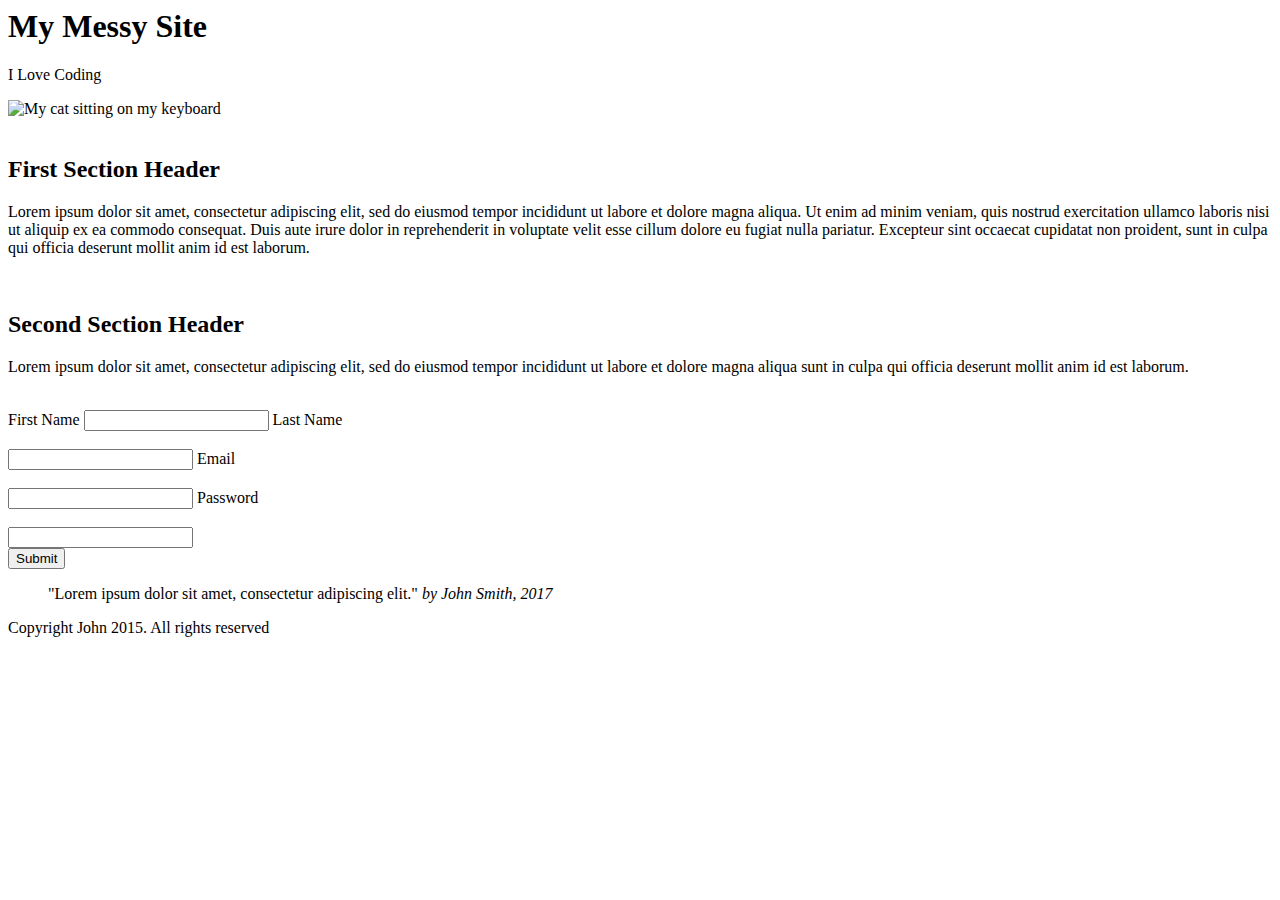
==== solution.html @ 4084e22a "Semantically mark up quotation." ====
<html>

<head>
    <link href="style.css" />
</head>

<body>
  <header>
    <h1>My Messy Site</h1>
    <p>I Love Coding</p>
  </header>
    <img src="./catonkeyboard.jpeg" alt="My cat sitting on my keyboard" />
<br><br>
    
        <section>
            <h2>First Section Header</h2>
    
        <p>Lorem ipsum dolor sit amet, consectetur adipiscing elit, sed do eiusmod tempor incididunt ut labore et dolore magna
            aliqua. Ut enim ad minim veniam, quis nostrud exercitation ullamco laboris nisi ut aliquip ex ea commodo consequat.
            Duis aute irure dolor in reprehenderit in voluptate velit esse cillum dolore eu fugiat nulla pariatur. Excepteur
            sint occaecat cupidatat non proident, sunt in culpa qui officia deserunt mollit anim id est laborum.
        </p>
    </section>
    <br>
        <section>
            <h2>Second Section Header</h2>
    
        <p>Lorem ipsum dolor sit amet, consectetur adipiscing elit, sed do eiusmod tempor incididunt ut labore et dolore magna
            aliqua sunt in culpa qui officia deserunt mollit anim id est laborum.</p>
        </section>
        <br>
    <form action="/" method="post">
        <label for="first-name">First Name</label>
        <input id="first-name" type="text" />
        <label for="last-name">Last Name</label>
        <br><br>
        <input id="last-name" type="text" />
        <label for="email">Email</label>
        <br><br>
        <input id="email" type="email" />
        <label for="password">Password</label>
        <br><br>
        <input id="password" type="password" />
        <br>
        <button type="button" /> Submit
        </button>
    </form>
    <blockquote>"Lorem ipsum dolor sit amet, consectetur adipiscing elit."
      <cite>by John Smith, 2017</cite>
    </blockquote>
    
    <div>Copyright John 2015. All rights reserved</div>

</html>
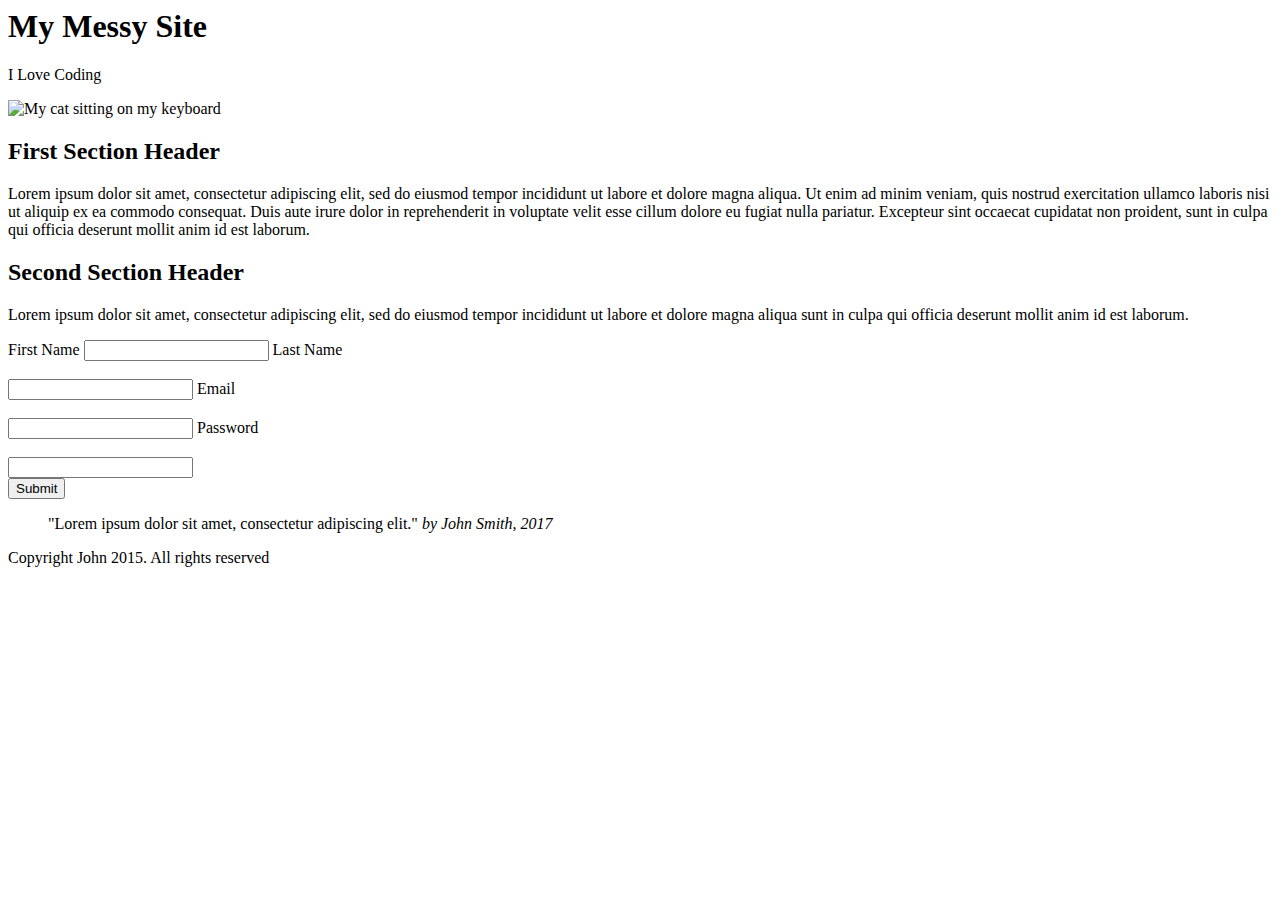
==== commit 0cbb1005: "Specify linked css file is a stylesheet." ====
--- a/solution.html
+++ b/solution.html
@@ -1,7 +1,7 @@
 <html>
 
 <head>
-    <link href="style.css" />
+    <link href="style.css" rel="stylesheet" />
 </head>
 
 <body>
@@ -10,7 +10,7 @@
     <p>I Love Coding</p>
   </header>
     <img src="./catonkeyboard.jpeg" alt="My cat sitting on my keyboard" />
-<br><br>
+
     
         <section>
             <h2>First Section Header</h2>
@@ -21,14 +21,14 @@
             sint occaecat cupidatat non proident, sunt in culpa qui officia deserunt mollit anim id est laborum.
         </p>
     </section>
-    <br>
+
         <section>
             <h2>Second Section Header</h2>
     
         <p>Lorem ipsum dolor sit amet, consectetur adipiscing elit, sed do eiusmod tempor incididunt ut labore et dolore magna
             aliqua sunt in culpa qui officia deserunt mollit anim id est laborum.</p>
         </section>
-        <br>
+
     <form action="/" method="post">
         <label for="first-name">First Name</label>
         <input id="first-name" type="text" />
@@ -42,13 +42,13 @@
         <br><br>
         <input id="password" type="password" />
         <br>
-        <button type="button" /> Submit
+        <button type="button"> Submit
         </button>
     </form>
     <blockquote>"Lorem ipsum dolor sit amet, consectetur adipiscing elit."
       <cite>by John Smith, 2017</cite>
     </blockquote>
     
-    <div>Copyright John 2015. All rights reserved</div>
+    <footer>Copyright John 2015. All rights reserved</footer>
 
 </html>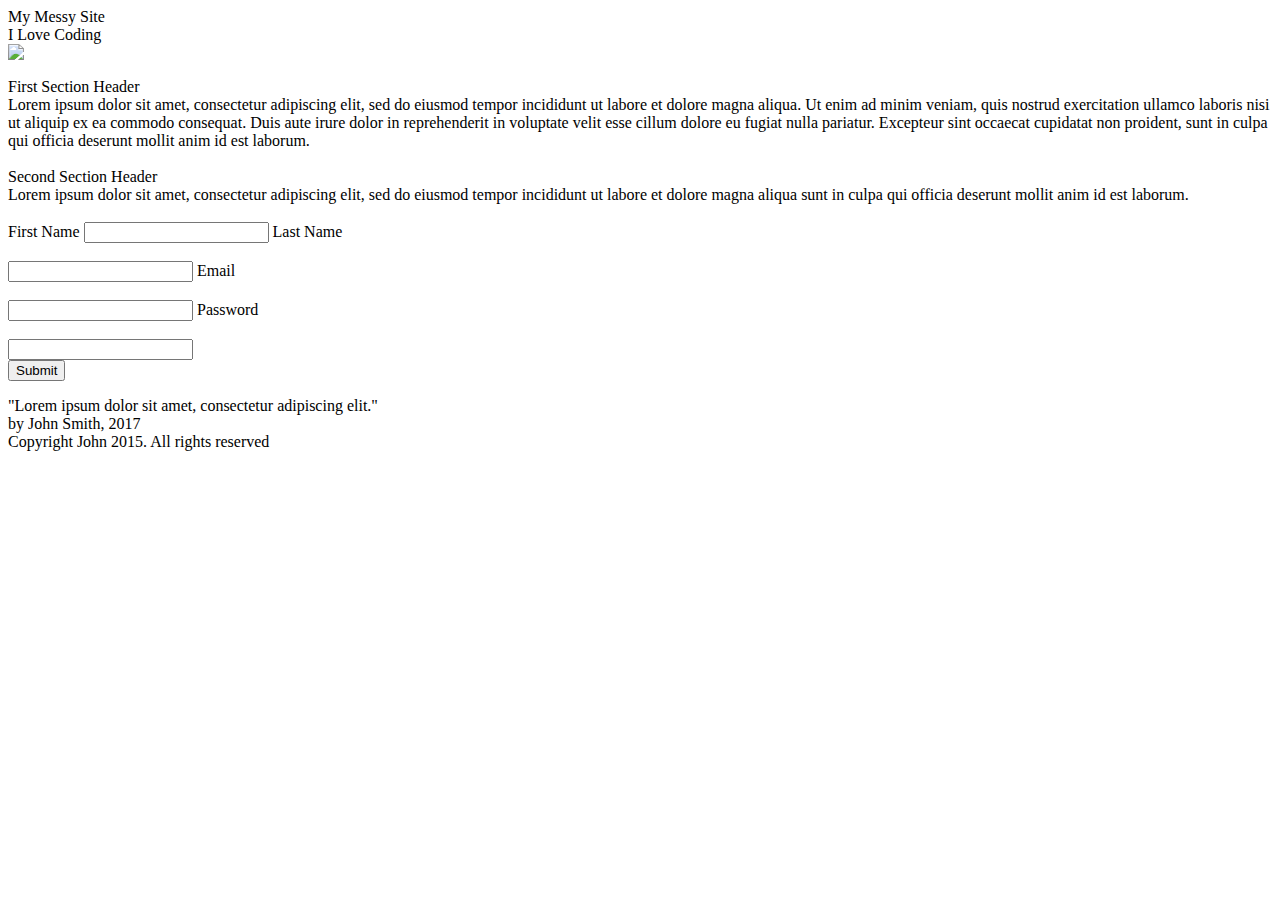
==== commit eb17ff78: "Remove submit type from form button" ====
--- a/solution.html
+++ b/solution.html
@@ -1,54 +1,48 @@
 <html>
 
 <head>
-    <link href="style.css" rel="stylesheet" />
+    <link href="style.css" />
 </head>
 
 <body>
-  <header>
-    <h1>My Messy Site</h1>
-    <p>I Love Coding</p>
-  </header>
-    <img src="./catonkeyboard.jpeg" alt="My cat sitting on my keyboard" />
-
+    <div>My Messy Site</div>
+    <div>I Love Coding</div>
+    <img src="./catonkeyboard.jpeg" />
+<br><br>
     
-        <section>
-            <h2>First Section Header</h2>
+        <div>
+            <div>First Section Header</div>
     
-        <p>Lorem ipsum dolor sit amet, consectetur adipiscing elit, sed do eiusmod tempor incididunt ut labore et dolore magna
+        <div>Lorem ipsum dolor sit amet, consectetur adipiscing elit, sed do eiusmod tempor incididunt ut labore et dolore magna
             aliqua. Ut enim ad minim veniam, quis nostrud exercitation ullamco laboris nisi ut aliquip ex ea commodo consequat.
             Duis aute irure dolor in reprehenderit in voluptate velit esse cillum dolore eu fugiat nulla pariatur. Excepteur
             sint occaecat cupidatat non proident, sunt in culpa qui officia deserunt mollit anim id est laborum.
-        </p>
-    </section>
-
-        <section>
-            <h2>Second Section Header</h2>
+        </div>
+    </div>
+    <br>
+        <div>
+            <div>Second Section Header</div>
     
-        <p>Lorem ipsum dolor sit amet, consectetur adipiscing elit, sed do eiusmod tempor incididunt ut labore et dolore magna
-            aliqua sunt in culpa qui officia deserunt mollit anim id est laborum.</p>
-        </section>
-
+        <div>Lorem ipsum dolor sit amet, consectetur adipiscing elit, sed do eiusmod tempor incididunt ut labore et dolore magna
+            aliqua sunt in culpa qui officia deserunt mollit anim id est laborum.</div>
+        </div>
+        <br>
     <form action="/" method="post">
-        <label for="first-name">First Name</label>
-        <input id="first-name" type="text" />
-        <label for="last-name">Last Name</label>
+        First Name
+        <input type="text" /> Last Name
         <br><br>
-        <input id="last-name" type="text" />
-        <label for="email">Email</label>
+        <input type="text" /> Email
         <br><br>
-        <input id="email" type="email" />
-        <label for="password">Password</label>
+        <input type="email" /> Password
         <br><br>
-        <input id="password" type="password" />
+        <input type="password" />
         <br>
-        <button type="button"> Submit
+        <button type="button" /> Submit
         </button>
     </form>
-    <blockquote>"Lorem ipsum dolor sit amet, consectetur adipiscing elit."
-      <cite>by John Smith, 2017</cite>
-    </blockquote>
+    <div>"Lorem ipsum dolor sit amet, consectetur adipiscing elit."</div>
+        <span>by John Smith, 2017</span>
     
-    <footer>Copyright John 2015. All rights reserved</footer>
+    <div>Copyright John 2015. All rights reserved</div>
 
 </html>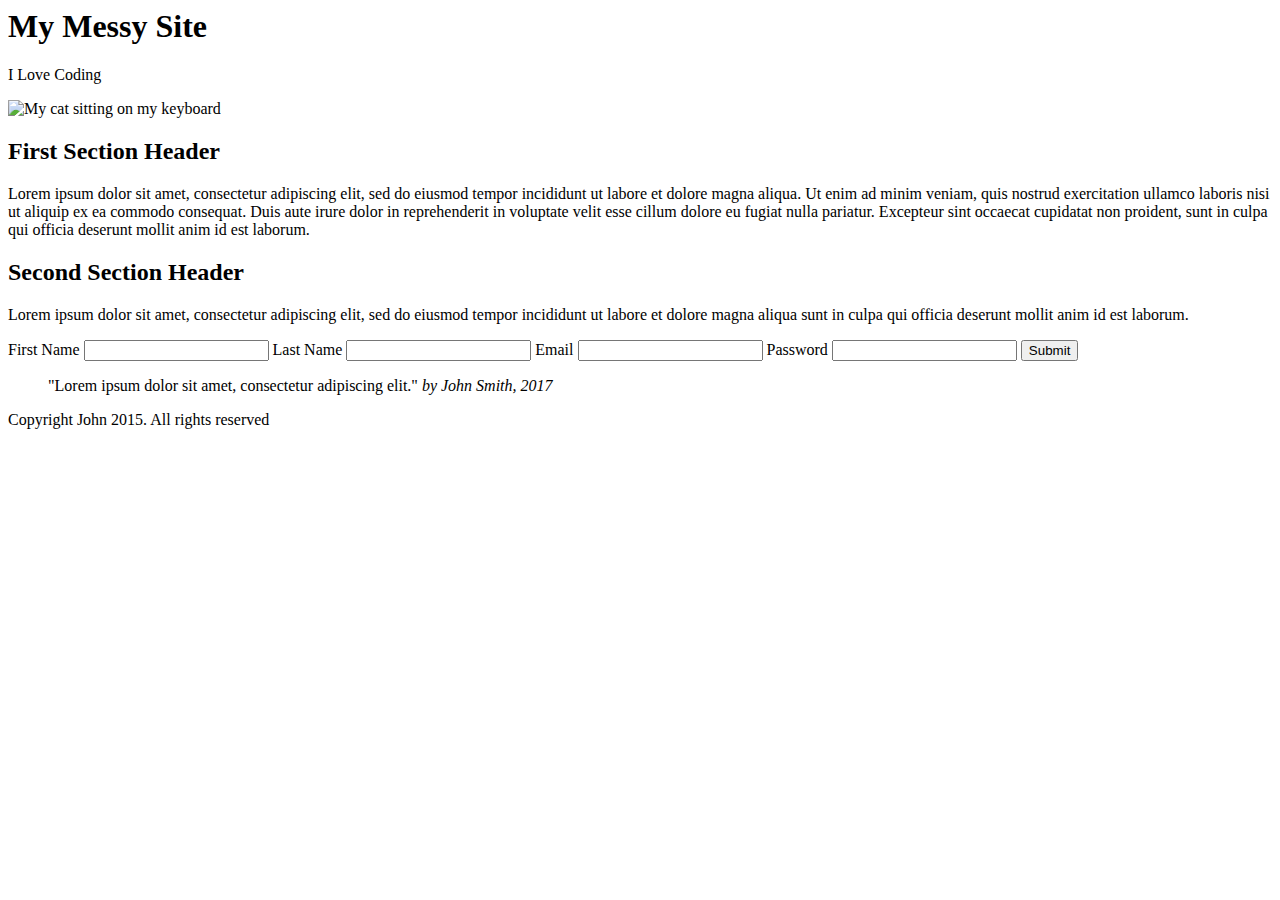
==== commit 2f768189: "Add missing closing body tag." ====
--- a/solution.html
+++ b/solution.html
@@ -1,48 +1,51 @@
 <html>
 
 <head>
-    <link href="style.css" />
+    <link href="style.css" rel="stylesheet" />
 </head>
 
 <body>
-    <div>My Messy Site</div>
-    <div>I Love Coding</div>
-    <img src="./catonkeyboard.jpeg" />
-<br><br>
+  <header>
+    <h1>My Messy Site</h1>
+    <p>I Love Coding</p>
+  </header>
+    <img src="./catonkeyboard.jpeg" alt="My cat sitting on my keyboard" />
+
     
-        <div>
-            <div>First Section Header</div>
+        <section>
+            <h2>First Section Header</h2>
     
-        <div>Lorem ipsum dolor sit amet, consectetur adipiscing elit, sed do eiusmod tempor incididunt ut labore et dolore magna
+        <p>Lorem ipsum dolor sit amet, consectetur adipiscing elit, sed do eiusmod tempor incididunt ut labore et dolore magna
             aliqua. Ut enim ad minim veniam, quis nostrud exercitation ullamco laboris nisi ut aliquip ex ea commodo consequat.
             Duis aute irure dolor in reprehenderit in voluptate velit esse cillum dolore eu fugiat nulla pariatur. Excepteur
             sint occaecat cupidatat non proident, sunt in culpa qui officia deserunt mollit anim id est laborum.
-        </div>
-    </div>
-    <br>
-        <div>
-            <div>Second Section Header</div>
+        </p>
+    </section>
+
+        <section>
+            <h2>Second Section Header</h2>
     
-        <div>Lorem ipsum dolor sit amet, consectetur adipiscing elit, sed do eiusmod tempor incididunt ut labore et dolore magna
-            aliqua sunt in culpa qui officia deserunt mollit anim id est laborum.</div>
-        </div>
-        <br>
+        <p>Lorem ipsum dolor sit amet, consectetur adipiscing elit, sed do eiusmod tempor incididunt ut labore et dolore magna
+            aliqua sunt in culpa qui officia deserunt mollit anim id est laborum.</p>
+        </section>
+
     <form action="/" method="post">
-        First Name
-        <input type="text" /> Last Name
-        <br><br>
-        <input type="text" /> Email
-        <br><br>
-        <input type="email" /> Password
-        <br><br>
-        <input type="password" />
-        <br>
-        <button type="button" /> Submit
+        <label for="first-name">First Name</label>
+        <input id="first-name" type="text" />
+        <label for="last-name">Last Name</label>
+        <input id="last-name" type="text" />
+        <label for="email">Email</label>
+        <input id="email" type="email" />
+        <label for="password">Password</label>
+        <input id="password" type="password" />
+        <button type="submit"> Submit
         </button>
     </form>
-    <div>"Lorem ipsum dolor sit amet, consectetur adipiscing elit."</div>
-        <span>by John Smith, 2017</span>
+    <blockquote>"Lorem ipsum dolor sit amet, consectetur adipiscing elit."
+      <cite>by John Smith, 2017</cite>
+    </blockquote>
     
-    <div>Copyright John 2015. All rights reserved</div>
+    <footer>Copyright John 2015. All rights reserved</footer>
 
+    </body>
 </html>